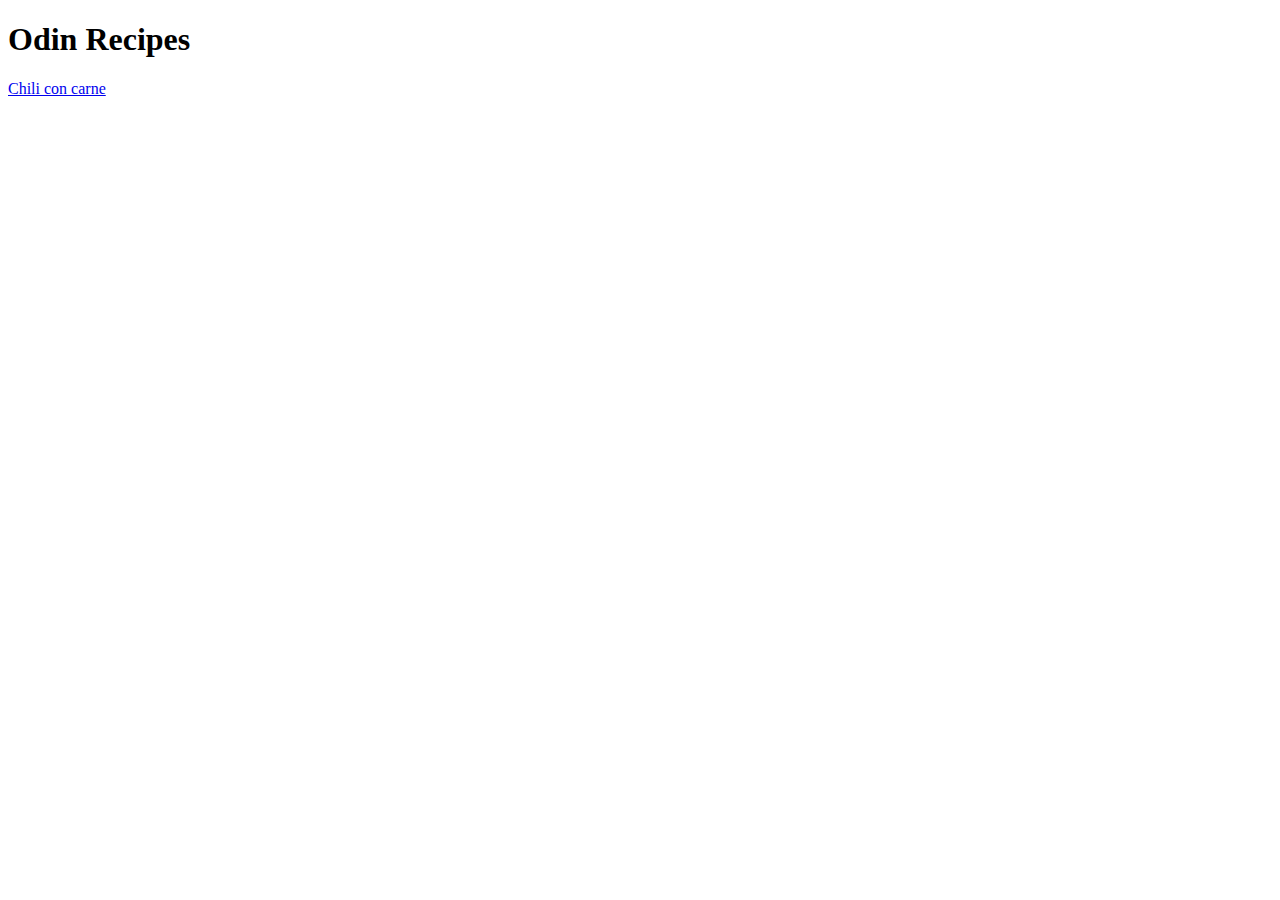
==== index.html @ 2d87c617 "Add index.html" ====
<!DOCTYPE html>
<html lang="en">
<head>
    <meta charset="UTF-8">
    <meta http-equiv="X-UA-Compatible" content="IE=edge">
    <meta name="viewport" content="width=device-width, initial-scale=1.0">
    <title>Document</title>
</head>
<body>
    <h1>Odin Recipes</h1>
    <a href="recipes/chili.html">Chili con carne</a>

</body>
</html>
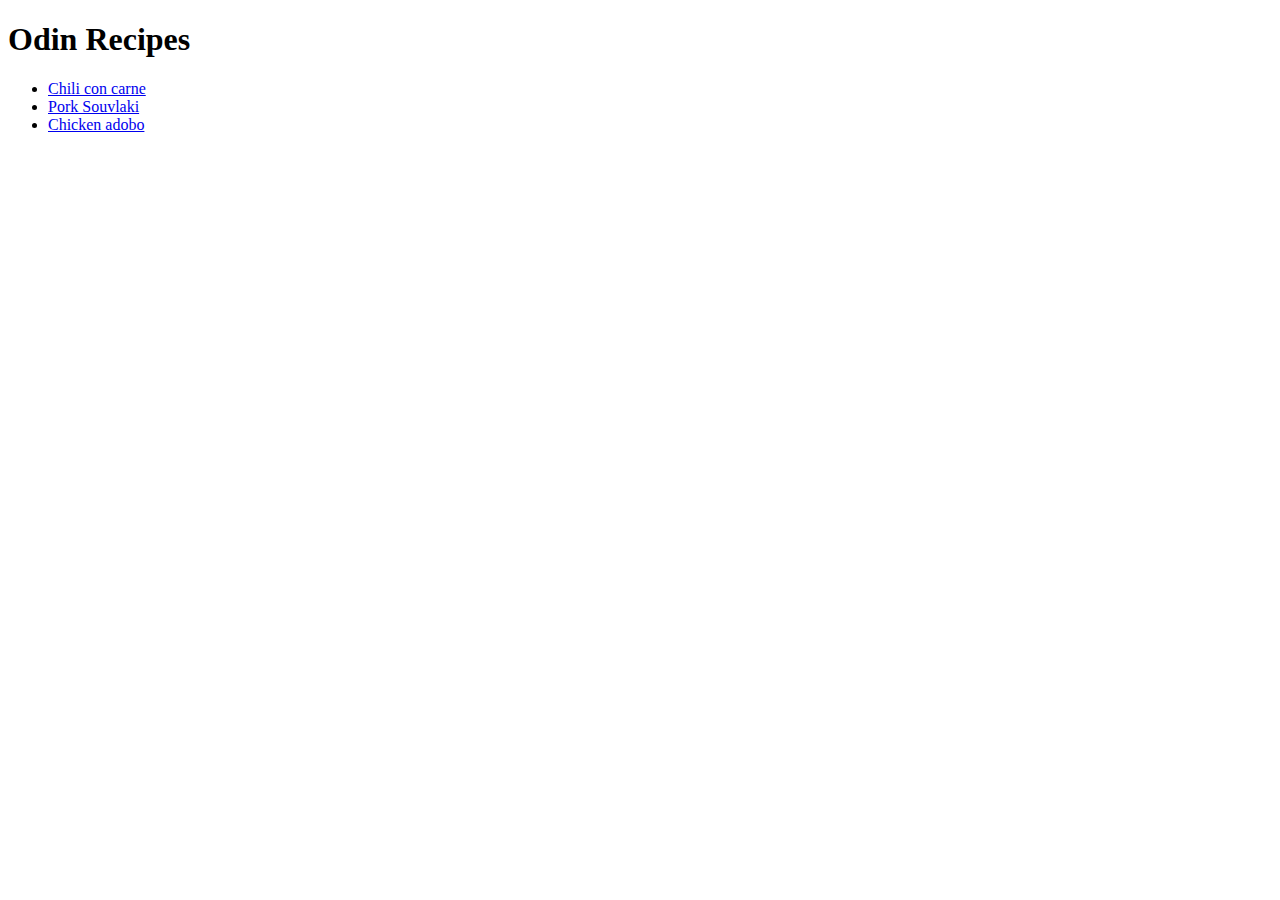
==== commit 3f5e0dc4: "add updates to main page" ====
--- a/index.html
+++ b/index.html
@@ -8,7 +8,19 @@
 </head>
 <body>
     <h1>Odin Recipes</h1>
-    <a href="recipes/chili.html">Chili con carne</a>
+    <ul>
+        <li>
+            <a href="recipes/chili.html">Chili con carne</a>
+        </li>
+        <li>
+            <a href="recipes/souvlaki.html">Pork Souvlaki</a>
+        </li>
+        <li>
+            <a href="recipes/adobo.html">Chicken adobo</a>
+        </li>
+    </ul>
+   
+    
 
 </body>
 </html>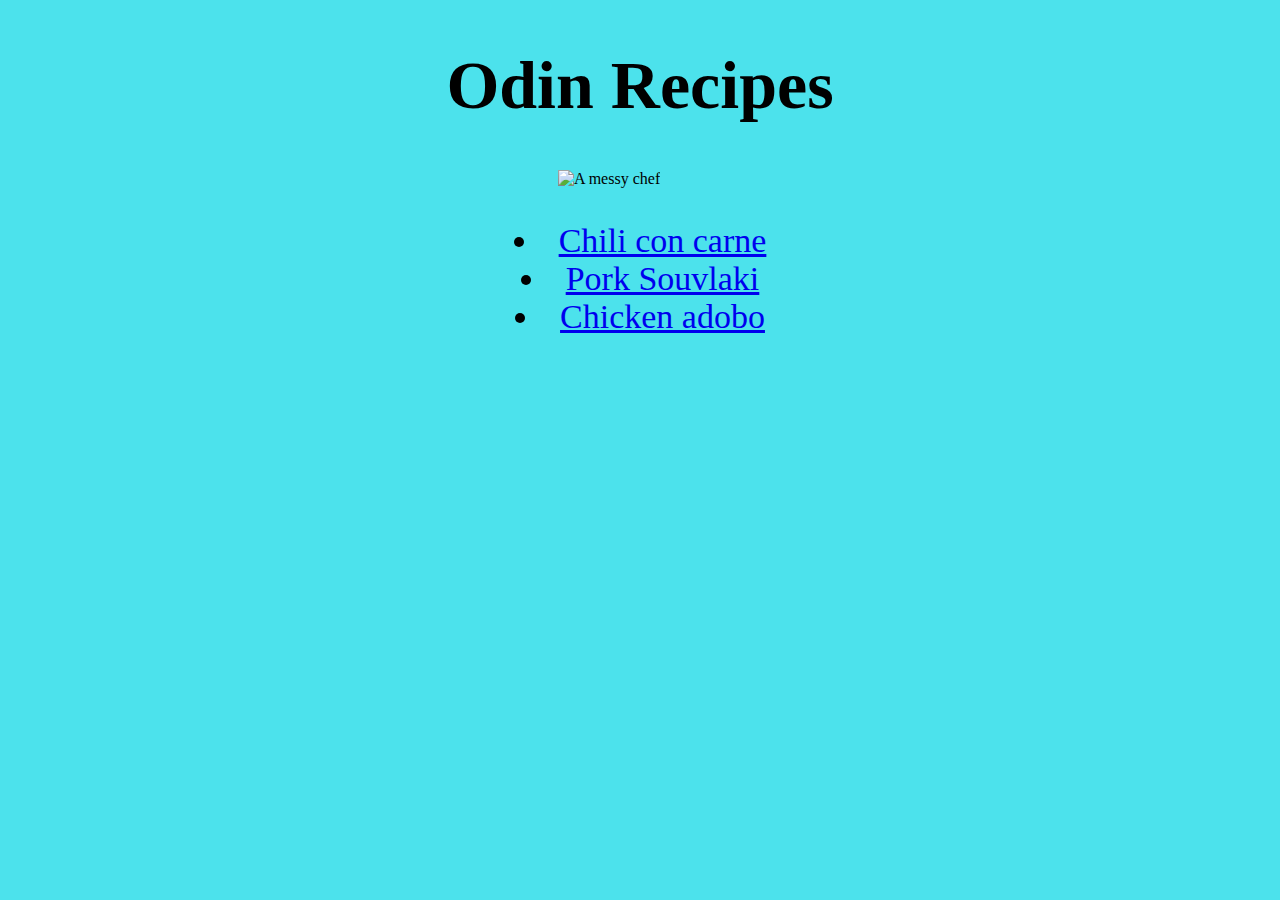
==== commit 35a4d92e: "update html with css styling" ====
--- a/index.html
+++ b/index.html
@@ -4,11 +4,15 @@
     <meta charset="UTF-8">
     <meta http-equiv="X-UA-Compatible" content="IE=edge">
     <meta name="viewport" content="width=device-width, initial-scale=1.0">
+    <link rel="stylesheet" href="style.css" >
     <title>Document</title>
 </head>
 <body>
-    <h1>Odin Recipes</h1>
-    <ul>
+    <h1 id="title">Odin Recipes</h1>
+
+    <img src="https://i.ytimg.com/vi/YcI2I7_ZNcU/maxresdefault.jpg" alt="A messy chef" id="image">
+
+    <ul class="links">
         <li>
             <a href="recipes/chili.html">Chili con carne</a>
         </li>
--- a/style.css
+++ b/style.css
@@ -0,0 +1,25 @@
+body {
+    background-color:rgb(76, 226, 236);
+
+}
+
+#title {
+    text-align: center;
+    font-size: 68px;
+    color: black;
+    text-overflow: ellipsis;
+}
+
+ul {
+    padding-left: 0;
+    text-align: center;
+    font-size: 34px;
+    list-style-position: inside;
+}
+
+#image {
+    height: 400px;
+    width: auto;
+    position: relative;
+    left: 550px;
+}